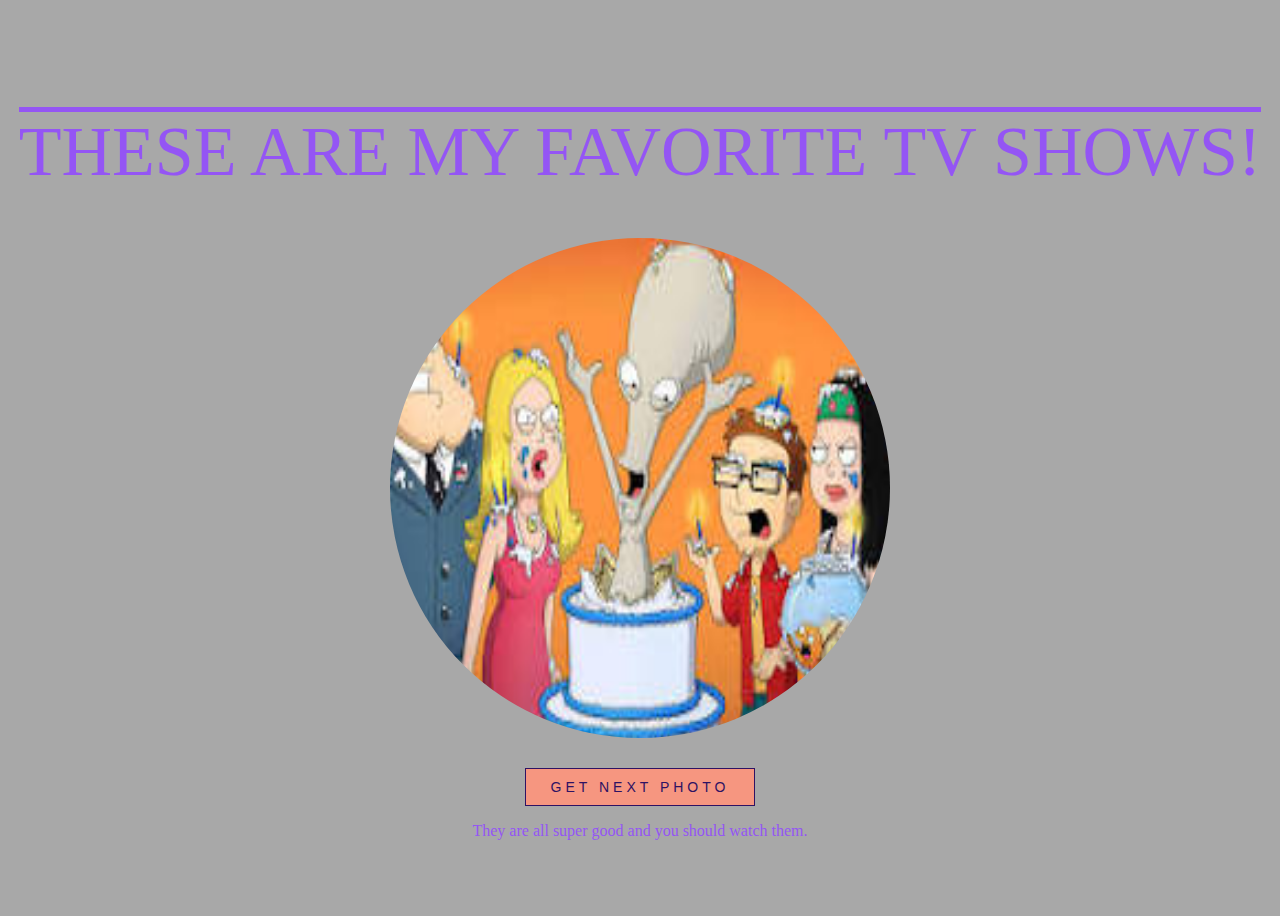
==== index.html @ 6676acd8 "uploading my tv website im working on" ====
<!-- Write your HTML in here -->
<!DOCTYPE html>
<html>
<head>
	<title>My TV</title>
	<link rel="stylesheet" type="text/css" href="app.css">
</head>
<body>
	<section id="container">
		<h1>These are my favorite tv shows!</h1>

		<img src = "imgs/american.jpg">
		
		<button>Get Next Photo</button>

		<p>They are all super good and you should watch them.</p>
		
	</section>

	<script type="text/javascript" src="app.js">

	
	</script>	
	

</body>
</html>
---- app.css ----
h1 {
    /* how were styling it */
    font-weight: 200;
    text-transform: uppercase;
    border-top: 5px solid;
    font-size: 70px
}

body {
    background-color: #A8A8A8;
    color: #9455f4;
    font-family: "Source Code Pro";
    font-weight: 200;
}

img {
    height: 500px;
    width: 500px;
    border-radius: 50%;

}


#container {
    display: flex;
    flex-direction:  column;
    align-items: center;
    justify-content: center;
    height: 100vh;
}

button { 
    margin: 30px auto 0;
    padding: 10px 25px 10px 25px;
    background-color: #F69680;
    color: #2E1263; 
    font-size: 14px;
    text-align: center;
    border: 1px solid #2E1263;
    text-transform: uppercase;
    text-decoration: none;
    letter-spacing: 4px;
    outline: none;

}
button:hover{
    transition: 0.3s;
    background-color: #2E1263;
    color: #F69680;
    text-decoration: underline;

}

p{
    font-size: 20; 
}
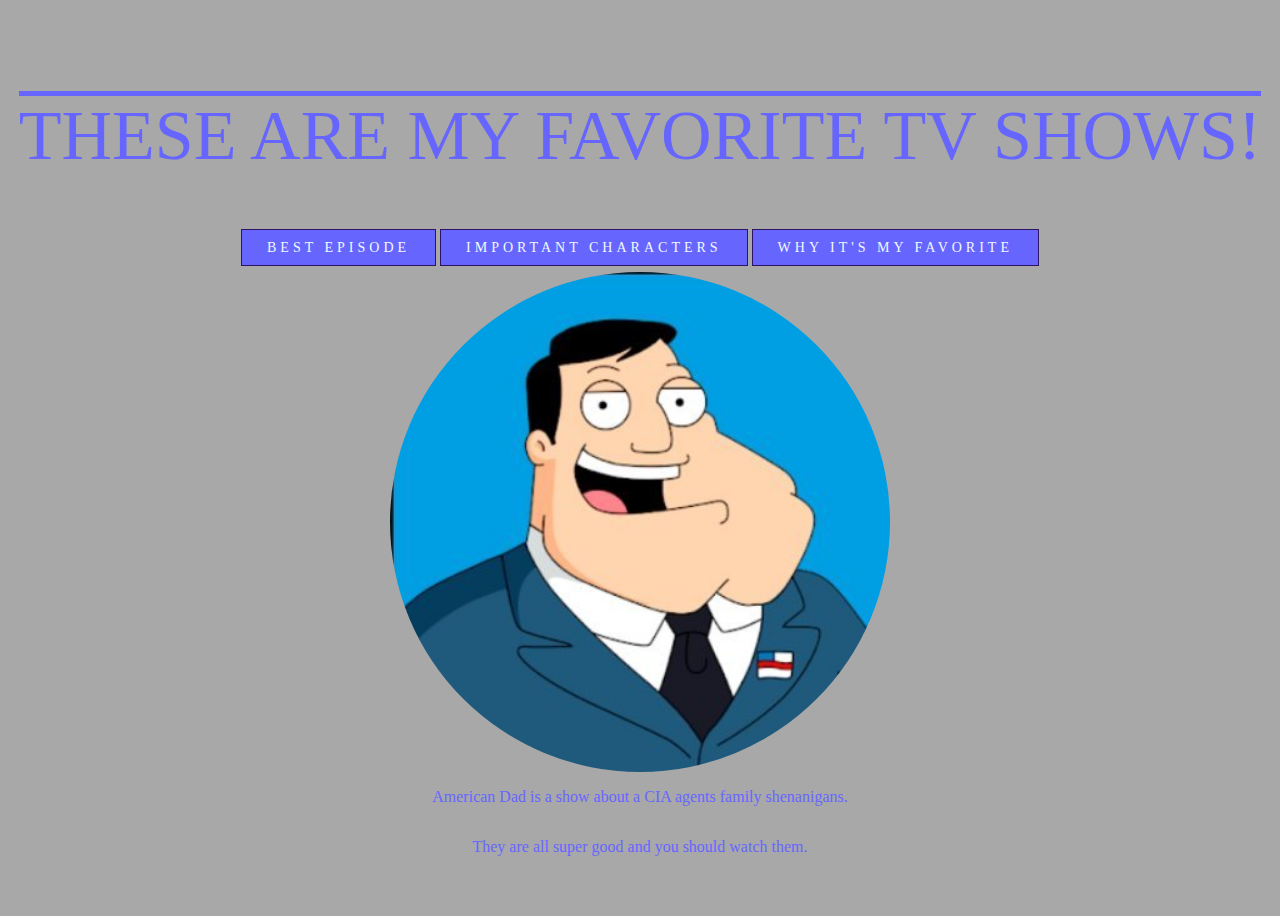
==== commit 5df5f564: "removed stuff I didnt need" ====
--- a/index.html
+++ b/index.html
@@ -1,17 +1,25 @@
-<!-- Write your HTML in here -->
+
 <!DOCTYPE html>
 <html>
 <head>
 	<title>My TV</title>
-	<link rel="stylesheet" type="text/css" href="app.css">
+	<link rel="stylesheet" type="text/css" href="app.css	">
 </head>
 <body>
 	<section id="container">
 		<h1>These are my favorite tv shows!</h1>
+		<p>
+			<a class="link" href="bestEpisode.html">Best Episode</a>
+			<a class="link" href="bestCharacters.html">Important Characters</a>
+			<a class="link" href="FavoriteShow.html">Why it's my favorite</a>
+		</p>
+
+
+
 
 		<img src = "imgs/american.jpg">
 		
-		<button>Get Next Photo</button>
+		<p> American Dad is a show about a CIA agents family shenanigans.  </p>
 
 		<p>They are all super good and you should watch them.</p>
 		
--- a/app.css
+++ b/app.css
@@ -8,7 +8,7 @@
 
 body {
     background-color: #A8A8A8;
-    color: #9455f4;
+    color: #6666FF;
     font-family: "Source Code Pro";
     font-weight: 200;
 }
@@ -17,9 +17,28 @@
     height: 500px;
     width: 500px;
     border-radius: 50%;
+}
+
+.link {
+    margin: 30px auto 0;
+    padding: 10px 25px 10px 25px;
+    background-color: #6666FF;
+    color: #F0F8FF; 
+    font-size: 14px;
+    text-align: left;
+    border: 1px solid #2E1263;
+    text-transform: uppercase;
+    text-decoration: none;
+    letter-spacing: 4px;
+    outline: none;
+}
+.link:hover{
+    transition: 0.3s;
+    background-color: #6600FF;
+    color: #F0F8FF;
+    text-decoration: underline;
 
 }
-
 
 #container {
     display: flex;
@@ -32,8 +51,8 @@
 button { 
     margin: 30px auto 0;
     padding: 10px 25px 10px 25px;
-    background-color: #F69680;
-    color: #2E1263; 
+    background-color: #6666FF;
+    color: #F0F8FF; 
     font-size: 14px;
     text-align: center;
     border: 1px solid #2E1263;
@@ -45,8 +64,8 @@
 }
 button:hover{
     transition: 0.3s;
-    background-color: #2E1263;
-    color: #F69680;
+    background-color: #6600FF;
+    color: #F0F8FF;
     text-decoration: underline;
 
 }
